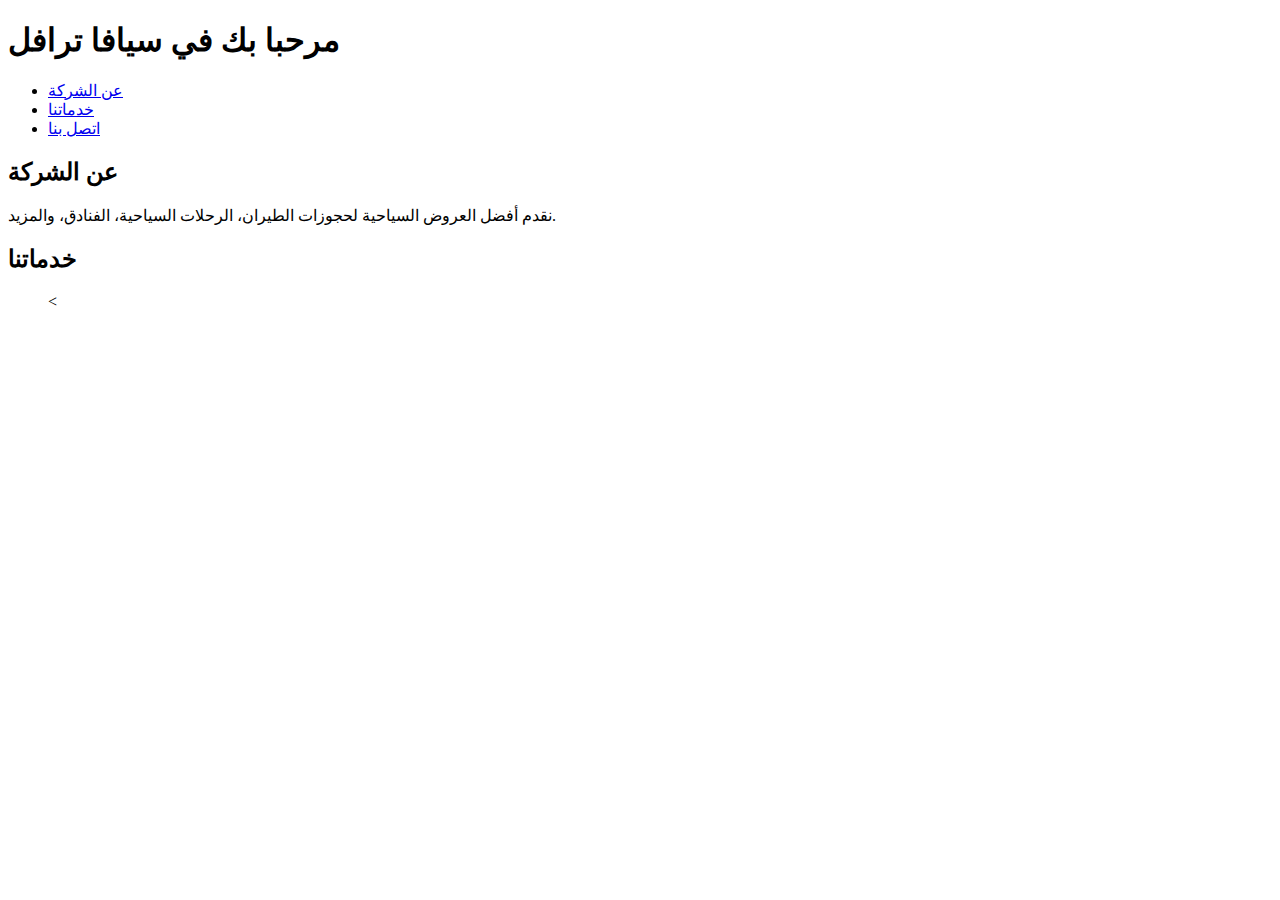
==== index.html @ 0cfa21f7 "Create index.html" ====
<!DOCTYPE html>
<html lang="ar">
<head>
    <meta charset="UTF-8">
    <meta name="viewport" content="width=device-width, initial-scale=1.0">
    <title>سيافا ترافل</title>
    <link rel="stylesheet" href="style.css">
</head>
<body>
    <header>
        <h1>مرحبا بك في سيافا ترافل</h1>
        <nav>
            <ul>
                <li><a href="#about">عن الشركة</a></li>
                <li><a href="#services">خدماتنا</a></li>
                <li><a href="#contact">اتصل بنا</a></li>
            </ul>
        </nav>
    </header>

    <section id="about">
        <h2>عن الشركة</h2>
        <p>نقدم أفضل العروض السياحية لحجوزات الطيران، الرحلات السياحية، الفنادق، والمزيد.</p>
    </section>

    <section id="services">
        <h2>خدماتنا</h2>
        <ul>
            <
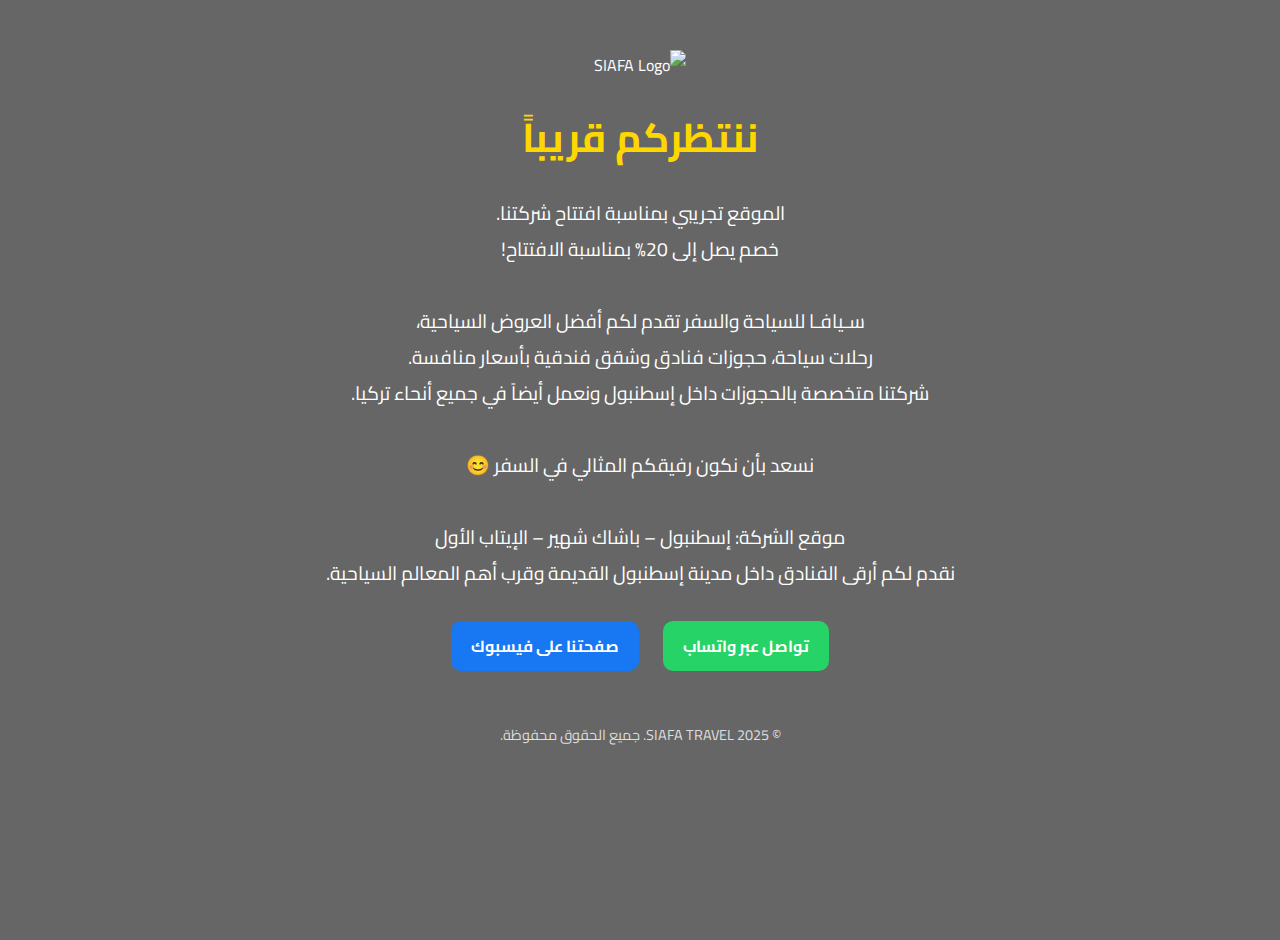
==== commit f2cfea69: "Update index.html" ====
--- a/index.html
+++ b/index.html
@@ -1,29 +1,78 @@
 <!DOCTYPE html>
-<html lang="ar">
+<html lang="ar" dir="rtl">
 <head>
-    <meta charset="UTF-8">
-    <meta name="viewport" content="width=device-width, initial-scale=1.0">
-    <title>سيافا ترافل</title>
-    <link rel="stylesheet" href="style.css">
+  <meta charset="UTF-8">
+  <meta name="viewport" content="width=device-width, initial-scale=1.0">
+  <title>SIAFA TRAVEL</title>
+  <link href="https://fonts.googleapis.com/css2?family=Cairo:wght@400;700&display=swap" rel="stylesheet">
+  <style>
+    body {
+      margin: 0;
+      font-family: 'Cairo', sans-serif;
+      background-image: url('488927318_122099325614824952_863216455383910497_n.jpg');
+      background-size: cover;
+      background-position: center;
+      color: white;
+      text-align: center;
+    }
+    .overlay {
+      background-color: rgba(0,0,0,0.6);
+      padding: 20px;
+      min-height: 100vh;
+    }
+    img.logo {
+      width: 150px;
+      margin-top: 30px;
+    }
+    h1 {
+      font-size: 2.5em;
+      margin: 20px 0;
+      color: #ffd700;
+    }
+    .description {
+      font-size: 1.2em;
+      margin-bottom: 20px;
+    }
+    .button {
+      display: inline-block;
+      margin: 10px;
+      padding: 10px 20px;
+      background-color: #25D366;
+      color: white;
+      text-decoration: none;
+      border-radius: 10px;
+      font-weight: bold;
+    }
+    .facebook {
+      background-color: #1877F2;
+    }
+    footer {
+      margin-top: 40px;
+      font-size: 0.9em;
+      color: #ddd;
+    }
+  </style>
 </head>
 <body>
-    <header>
-        <h1>مرحبا بك في سيافا ترافل</h1>
-        <nav>
-            <ul>
-                <li><a href="#about">عن الشركة</a></li>
-                <li><a href="#services">خدماتنا</a></li>
-                <li><a href="#contact">اتصل بنا</a></li>
-            </ul>
-        </nav>
-    </header>
+  <div class="overlay">
+    <img class="logo" src="488601331_122099317958824952_3463393932187760688_n.jpg" alt="SIAFA Logo">
+    <h1>ننتظركم قريباً</h1>
+    <p class="description">
+      الموقع تجريبي بمناسبة افتتاح شركتنا.<br>
+      خصم يصل إلى 20% بمناسبة الافتتاح!<br><br>
+      سـيافـا للسياحة والسفر تقدم لكم أفضل العروض السياحية،<br>
+      رحلات سياحة، حجوزات فنادق وشقق فندقية بأسعار منافسة.<br>
+      شركتنا متخصصة بالحجوزات داخل إسطنبول ونعمل أيضاً في جميع أنحاء تركيا.<br><br>
+      نسعد بأن نكون رفيقكم المثالي في السفر 😊<br><br>
+      موقع الشركة: إسطنبول – باشاك شهير – الإيتاب الأول<br>
+      نقدم لكم أرقى الفنادق داخل مدينة إسطنبول القديمة وقرب أهم المعالم السياحية.
+    </p>
+    <a class="button whatsapp" href="https://wa.me/message/7DBBXS3GBRXRB1" target="_blank">تواصل عبر واتساب</a>
+    <a class="button facebook" href="https://www.facebook.com/profile.php?id=61574748573494" target="_blank">صفحتنا على فيسبوك</a>
 
-    <section id="about">
-        <h2>عن الشركة</h2>
-        <p>نقدم أفضل العروض السياحية لحجوزات الطيران، الرحلات السياحية، الفنادق، والمزيد.</p>
-    </section>
-
-    <section id="services">
-        <h2>خدماتنا</h2>
-        <ul>
-            <
+    <footer>
+      &copy; 2025 SIAFA TRAVEL. جميع الحقوق محفوظة.
+    </footer>
+  </div>
+</body>
+</html>
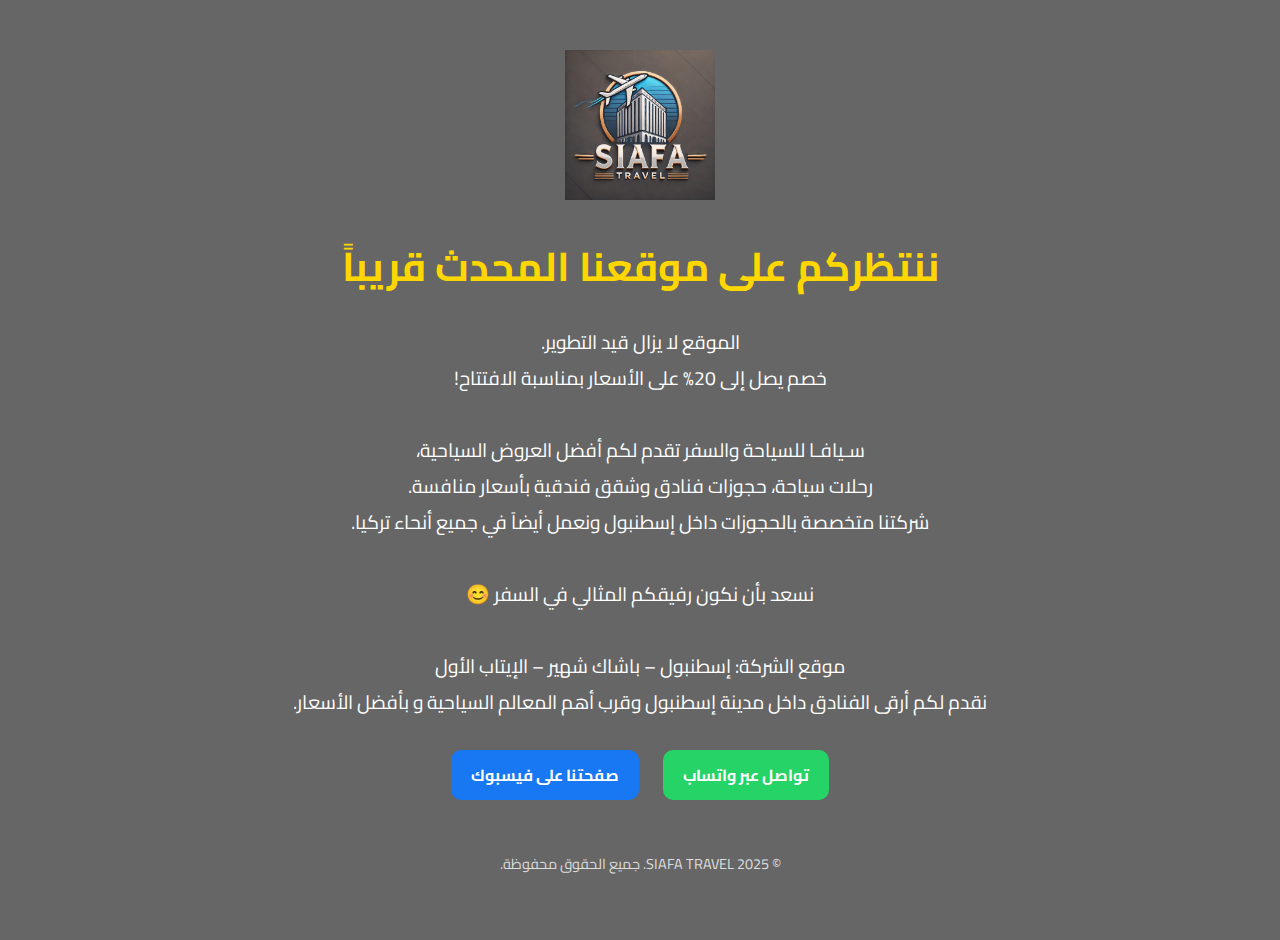
==== commit 57774a30: "Update index.html" ====
--- a/index.html
+++ b/index.html
@@ -56,16 +56,16 @@
 <body>
   <div class="overlay">
     <img class="logo" src="488601331_122099317958824952_3463393932187760688_n.jpg" alt="SIAFA Logo">
-    <h1>ننتظركم قريباً</h1>
+    <h1>ننتظركم على موقعنا المحدث قريباً</h1>
     <p class="description">
-      الموقع تجريبي بمناسبة افتتاح شركتنا.<br>
-      خصم يصل إلى 20% بمناسبة الافتتاح!<br><br>
+      الموقع لا يزال قيد التطوير.<br>
+      خصم يصل إلى 20% على الأسعار بمناسبة الافتتاح!<br><br>
       سـيافـا للسياحة والسفر تقدم لكم أفضل العروض السياحية،<br>
       رحلات سياحة، حجوزات فنادق وشقق فندقية بأسعار منافسة.<br>
       شركتنا متخصصة بالحجوزات داخل إسطنبول ونعمل أيضاً في جميع أنحاء تركيا.<br><br>
       نسعد بأن نكون رفيقكم المثالي في السفر 😊<br><br>
       موقع الشركة: إسطنبول – باشاك شهير – الإيتاب الأول<br>
-      نقدم لكم أرقى الفنادق داخل مدينة إسطنبول القديمة وقرب أهم المعالم السياحية.
+      نقدم لكم أرقى الفنادق داخل مدينة إسطنبول وقرب أهم المعالم السياحية و بأفضل الأسعار.
     </p>
     <a class="button whatsapp" href="https://wa.me/message/7DBBXS3GBRXRB1" target="_blank">تواصل عبر واتساب</a>
     <a class="button facebook" href="https://www.facebook.com/profile.php?id=61574748573494" target="_blank">صفحتنا على فيسبوك</a>
